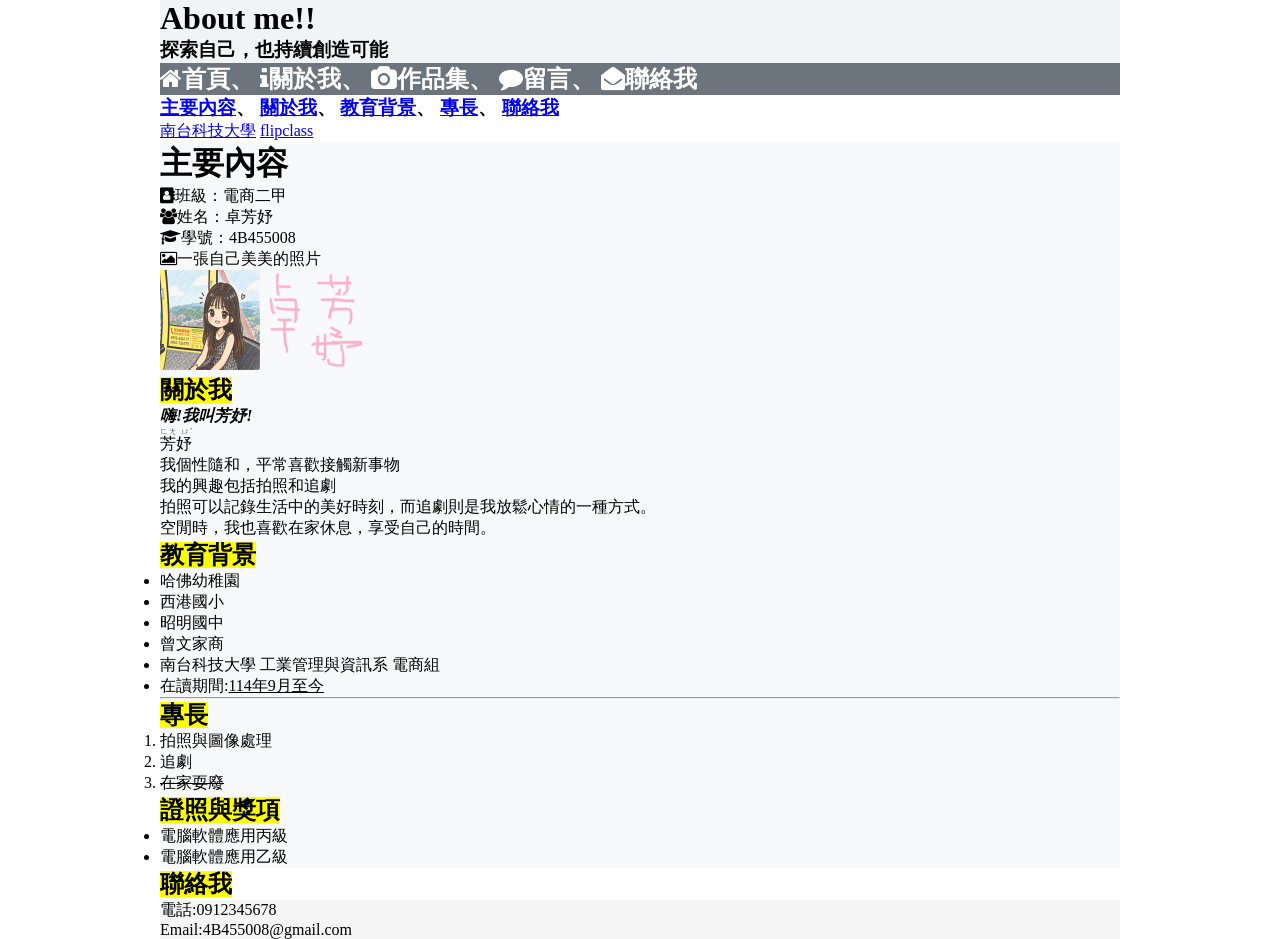
==== aboutme.html @ 83cf2071 "Add files via upload" ====
﻿<!DOCTYPE html>
<html>
 <head>
  <meta charset="utf-8">
  <title>卓芳妤的作業二</title>
  <link rel="stylesheet" href="https://cdnjs.cloudflare.com/ajax/libs/font-awesome/4.7.0/css/font-awesome.min.css">
  <link rel="icon"  href="icon.png">

  <style>
     *      {margin: 0;   padding: 0;}
     body   {width: 100%; min-width:600px; max-width:960px; margin:0 auto;}
     header {width: 100%; background:#F1F3F5 ;}
     nav    {width: 100%; background: #6C757D;   color: white;}
     main   {width: 100%;  background: #F8F9FA; }
     footer {width: 100%;  background:WhiteSmoke; clear: both;}
  </style>
 </head>
 <body>


<header>
<h1>About me!!<p></h1>
<h3>探索自己，也持續創造可能</h3>
 </header>

  <nav><h2>
  <i class="fa fa-home" aria-hidden="true"></i>首頁、
  <i class="fa fa-info" aria-hidden="true"></i>關於我、
  <i class="fa fa-camera" aria-hidden="true"></i>作品集、
  <i class="fa fa-comment" aria-hidden="true"></i>留言、
  <i class="fa fa-envelope-open" aria-hidden="true"></i>聯絡我
  </h2></nav>


 <h3>
 <a href="main">主要內容</a>、
 <a href="me">關於我</a>、
 <a href="study">教育背景</a>、
 <a href="good">專長</a>、
 <a href="mail">聯絡我</a>
 </h3>

<a href="https://www.stust.edu.tw/">南台科技大學</a>
<a href="https://flipclass.stust.edu.tw/dashboard">flipclass</a>
 <main><h1 id="main">主要內容</h1>

<i class="fa fa-address-book" aria-hidden="true"></i>班級：電商二甲<p>
<i class="fa fa-users" aria-hidden="true"></i>姓名：卓芳妤<p>
<i class="fa fa-graduation-cap" aria-hidden="true"></i>學號：4B455008<p>



<i class="fa fa-picture-o" aria-hidden="true"></i>一張自己美美的照片<p>
<img src="yucho.png" wigth="100cm" height="100cm">
<img src="icon.png" wigth="100cm" height="100cm">

<h2 id="me"><mark>關於我</mark></h2>
<blockquote>
<i><b>嗨!我叫芳妤!</b></i>


</blockquote>

<ruby>
    芳妤
    <rt>ㄈㄤ ㄩˊ</rt><br>
</ruby>
	<p>我個性隨和，平常喜歡接觸新事物<br>我的興趣包括拍照和追劇<br>拍照可以記錄生活中的美好時刻，而追劇則是我放鬆心情的一種方式。<br>空閒時，我也喜歡在家休息，享受自己的時間。<br></p>



<body>
 <html>
<h2 id="study"><mark>教育背景</mark></h2>
<ul>
 <li>哈佛幼稚園</li>
 <li>西港國小</li>
 <li>昭明國中</li>
 <li>曾文家商</li>
 <li>南台科技大學 工業管理與資訊系 電商組</li>
 <li>在讀期間:<u>114年9月至今</li></u>
</ul>

<hr>


<h2 id="good"><mark>專長</mark></h2>
<ol>
 <li>拍照與圖像處理</li>
 <li>追劇</li>
 <li><S>在家耍廢</s></li>
</ol>
</html>
</body>

<h2 id="title"><mark>證照與獎項</mark></h2>
<ul>
 <li>電腦軟體應用丙級</li>
 <li>電腦軟體應用乙級</li>
  </main>
  
  
<h2 id="mail"><mark>聯絡我</mark></h2>
  <footer>
 
    <p>電話:0912345678</p>
    <p>Email:4B455008@gmail.com</p>
    
  </footer>


</html>
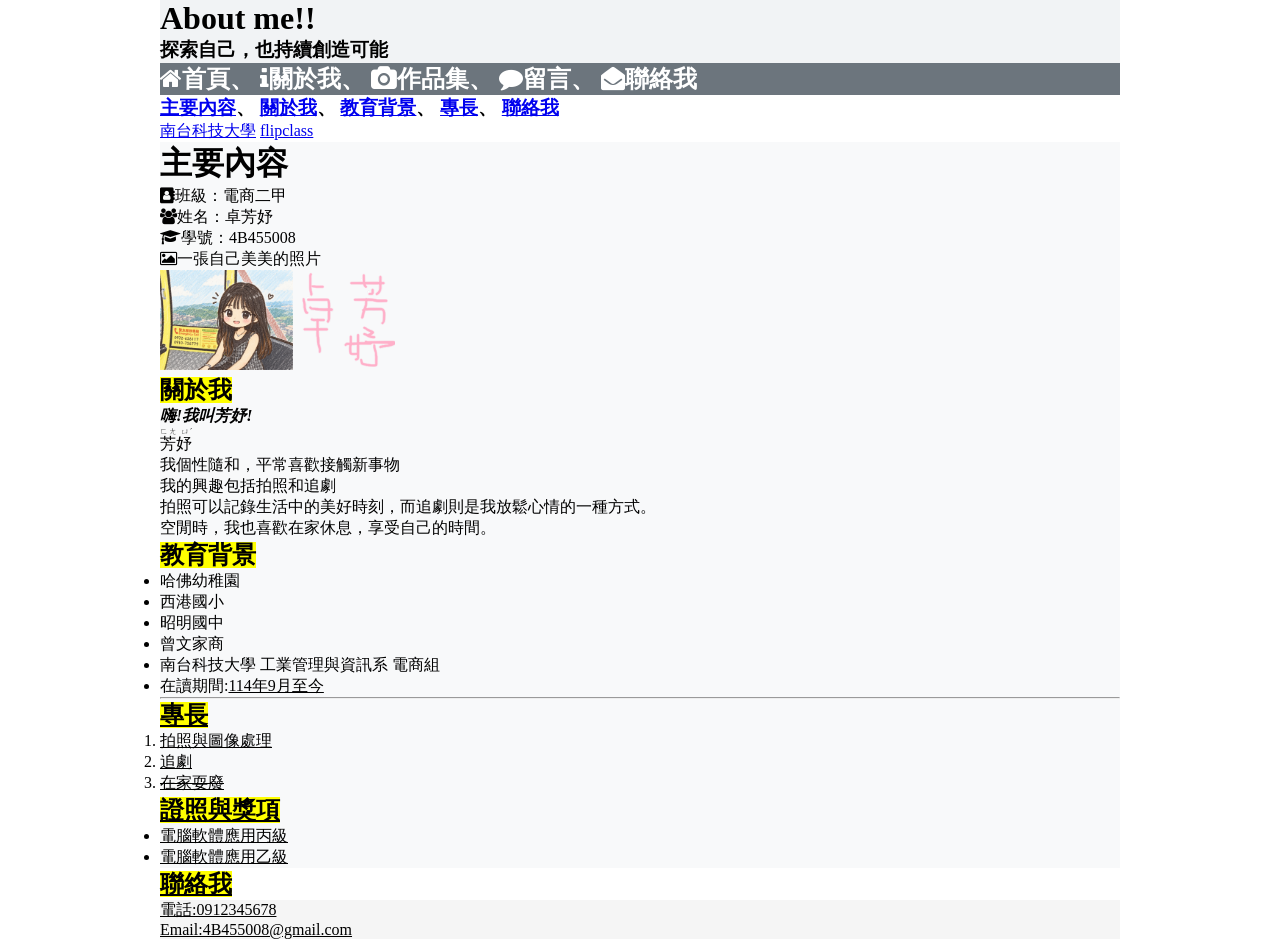
==== commit 1253ba48: "Update aboutme.html" ====
--- a/aboutme.html
+++ b/aboutme.html
@@ -1,5 +1,4 @@
 ﻿<!DOCTYPE html>
-<html>
  <head>
   <meta charset="utf-8">
   <title>卓芳妤的作業二</title>
@@ -15,7 +14,6 @@
      footer {width: 100%;  background:WhiteSmoke; clear: both;}
   </style>
  </head>
- <body>
 
 
 <header>
@@ -70,7 +68,7 @@
 
 
 <body>
- <html>
+
 <h2 id="study"><mark>教育背景</mark></h2>
 <ul>
  <li>哈佛幼稚園</li>
@@ -78,7 +76,7 @@
  <li>昭明國中</li>
  <li>曾文家商</li>
  <li>南台科技大學 工業管理與資訊系 電商組</li>
- <li>在讀期間:<u>114年9月至今</li></u>
+ <li>在讀期間:<u>114年9月至今</li>
 </ul>
 
 <hr>
@@ -90,8 +88,8 @@
  <li>追劇</li>
  <li><S>在家耍廢</s></li>
 </ol>
-</html>
-</body>
+
+
 
 <h2 id="title"><mark>證照與獎項</mark></h2>
 <ul>
@@ -109,4 +107,4 @@
   </footer>
 
 
-</html>+</html>
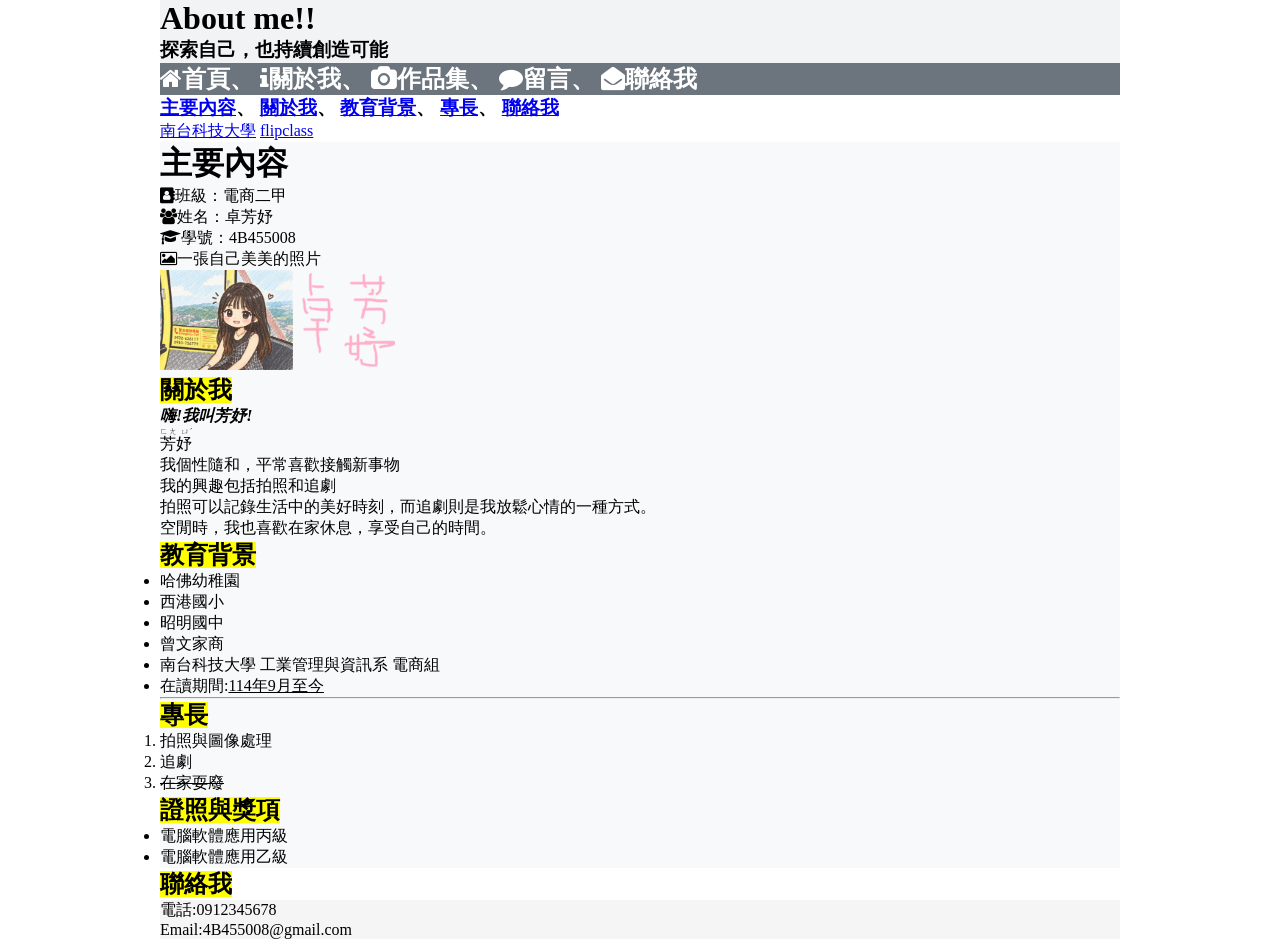
==== commit 5460b4c5: "Add files via upload" ====
--- a/aboutme.html
+++ b/aboutme.html
@@ -1,4 +1,5 @@
 ﻿<!DOCTYPE html>
+<html>
  <head>
   <meta charset="utf-8">
   <title>卓芳妤的作業二</title>
@@ -14,6 +15,7 @@
      footer {width: 100%;  background:WhiteSmoke; clear: both;}
   </style>
  </head>
+ <body>
 
 
 <header>
@@ -68,7 +70,7 @@
 
 
 <body>
-
+ <html>
 <h2 id="study"><mark>教育背景</mark></h2>
 <ul>
  <li>哈佛幼稚園</li>
@@ -76,7 +78,7 @@
  <li>昭明國中</li>
  <li>曾文家商</li>
  <li>南台科技大學 工業管理與資訊系 電商組</li>
- <li>在讀期間:<u>114年9月至今</li>
+ <li>在讀期間:<u>114年9月至今</li></u>
 </ul>
 
 <hr>
@@ -88,8 +90,8 @@
  <li>追劇</li>
  <li><S>在家耍廢</s></li>
 </ol>
-
-
+</html>
+</body>
 
 <h2 id="title"><mark>證照與獎項</mark></h2>
 <ul>
@@ -107,4 +109,4 @@
   </footer>
 
 
-</html>
+</html>
